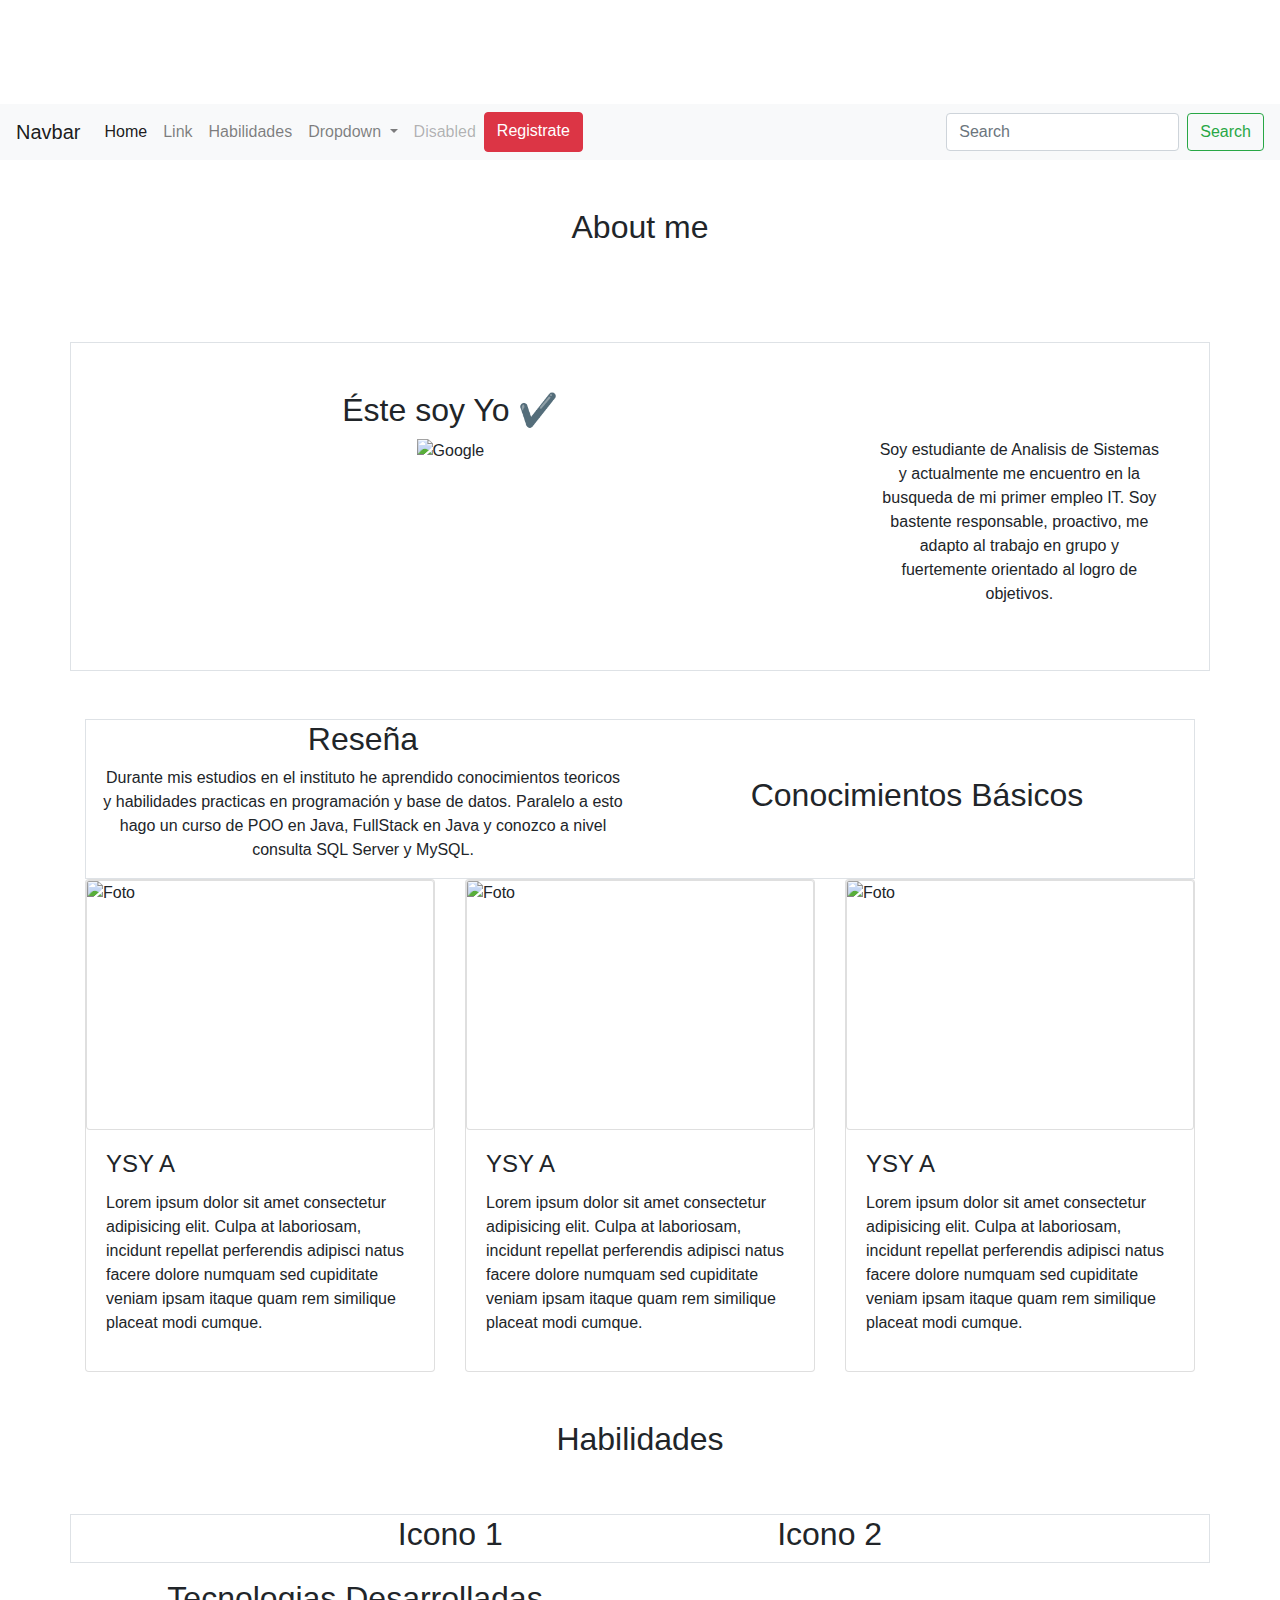
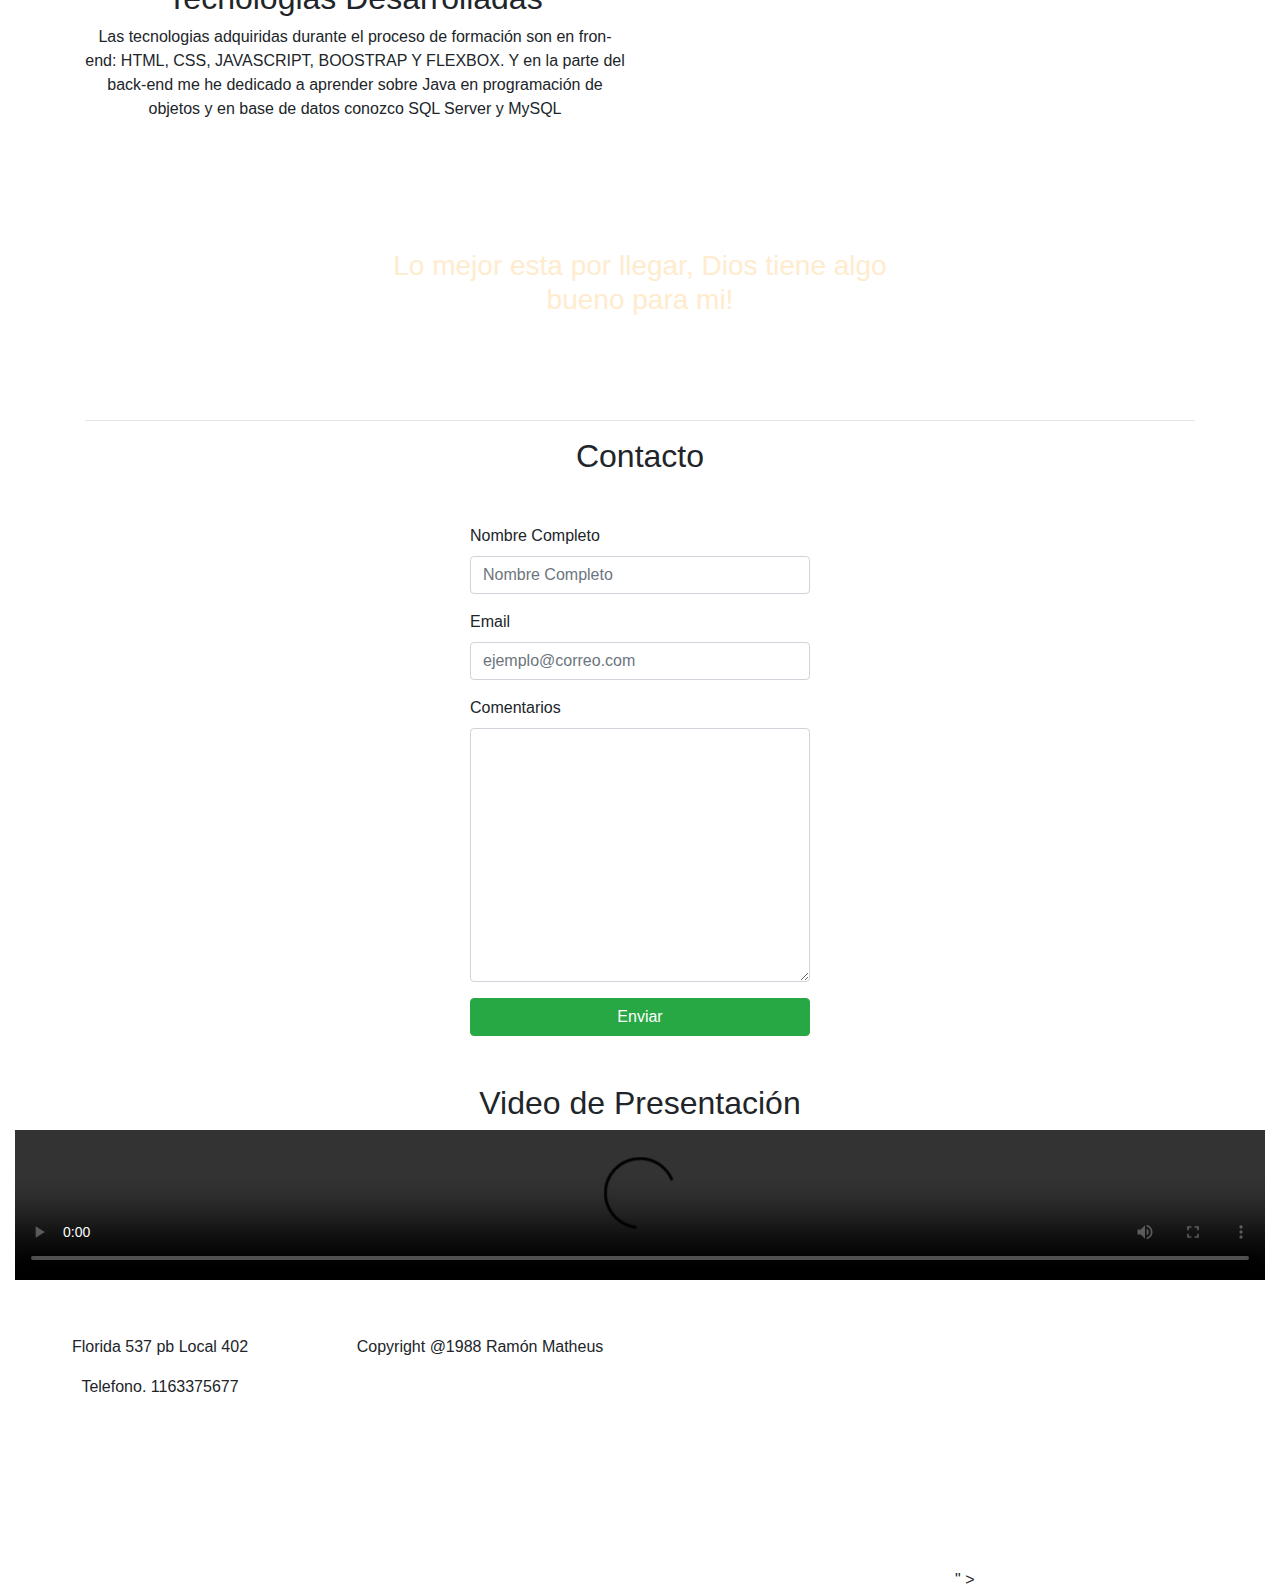
==== index.html @ f7b6ad48 "Add files via upload" ====
<!DOCTYPE html>
<html lang="es">
  <head>
    <meta charset="UTF-8" />
    <meta name="viewport" content="width=device-width, initial-scale=1.0" />
    <title>Resumen Curricular</title>
    <link
      rel="stylesheet"
      href="https://stackpath.bootstrapcdn.com/bootstrap/4.5.2/css/bootstrap.min.css"
      integrity="sha384-JcKb8q3iqJ61gNV9KGb8thSsNjpSL0n8PARn9HuZOnIxN0hoP+VmmDGMN5t9UJ0Z"
      crossorigin="anonymous"
    />
    <link rel="stylesheet" href="css/styles.css" />
    <script
      src="https://kit.fontawesome.com/9eaba3a59c.js"
      crossorigin="anonymous"
    ></script>
  </head>
  <body>
    <header class="container-fluid">
      <div class="row">
        <div class="col">
          <h1 class="text-center text-white pt-5">Ramón Matheus</h1>
        </div>
      </div>
    </header>

    <nav class="navbar navbar-expand-lg navbar-light bg-light">
      <a class="navbar-brand" href="#">Navbar</a>
      <button class="navbar-toggler" type="button" data-toggle="collapse" data-target="#navbarSupportedContent" aria-controls="navbarSupportedContent" aria-expanded="false" aria-label="Toggle navigation">
        <span class="navbar-toggler-icon"></span>
      </button>
    
      <div class="collapse navbar-collapse" id="navbarSupportedContent">
        <ul class="navbar-nav mr-auto">
          <li class="nav-item active">
            <a class="nav-link" href="#">Home <span class="sr-only">(current)</span></a>
          </li>
          <li class="nav-item">
            <a class="nav-link" href="#">Link</a>
          </li>
          <li class="nav-item">
            <a class="nav-link" href="#habilidades">Habilidades</a>
          </li>
          <li class="nav-item dropdown">
            <a class="nav-link dropdown-toggle" href="#" id="navbarDropdown" role="button" data-toggle="dropdown" aria-haspopup="true" aria-expanded="false">
              Dropdown
            </a>
            <div class="dropdown-menu" aria-labelledby="navbarDropdown">
              <a class="dropdown-item" href="#">Action</a>
              <a class="dropdown-item" href="#">Another action</a>
              <div class="dropdown-divider"></div>
              <a class="dropdown-item" href="#">Something else here</a>
            </div>
          </li>
          <li class="nav-item">
            <a class="nav-link disabled" href="#" tabindex="-1" aria-disabled="true">Disabled</a>
          </li>
          <a href="propuestas.html" class="btn btn-danger text-white">Registrate</a>
        </ul>
        <form class="form-inline my-2 my-lg-0">
          <input class="form-control mr-sm-2" type="search" placeholder="Search" aria-label="Search">
          <button class="btn btn-outline-success my-2 my-sm-0" type="submit">Search</button>
        </form>
      </div>
    </nav>





    <div class="container" >
      <h2 class="text-center p-5">About me</h2>
      <div class="row mt-5 text-center border">
        <div class="col-xl-8 col-lg-6 col-xs-8 p-5 imagen">
          <h2 class="text-center">Éste soy Yo ✔</h2>
          <img
            src="images/foto-ramon.jpg"
            alt="Google"
            width="150px"
            height="150px"
          />
        </div>
        <div class="col-xl-4 col-lg-6 col-xs-4 p-5">
          <h2 class="text-white text-center">Descripción</h2>
          <p>
            Soy estudiante de Analisis de Sistemas y actualmente me encuentro en
            la busqueda de mi primer empleo IT. Soy bastente responsable,
            proactivo, me adapto al trabajo en grupo y fuertemente orientado al
            logro de objetivos.
          </p>
        </div>
      </div>


      <div class="container">
        <div class="row mt-5 text-center border">
          <div class="col-xl-6 col-lg-6 col-xs-12">
            <h2>Reseña</h2>
            <p>
              Durante mis estudios en el instituto he aprendido conocimientos
              teoricos y habilidades practicas en programación y base de datos.
              Paralelo a esto hago un curso de POO en Java, FullStack en Java y
              conozco a nivel consulta SQL Server y MySQL.
            </p>
          </div>

          <div class="col-xl-6 col-lg-6 col-xs-12 align-content-center">
            <h2>Conocimientos Básicos</h2>
            <i class="fab fa-html5 icon" style="color: orangered"></i>
            <i class="fab fa-js-square icon" style="color: yellow"></i>
            <i class="fab fa-css3 icon" style="color: deepskyblue"></i>
            <i class="fab fa-bootstrap icon" style="color: darkorchid"></i>
            <i class="fab fa-java" style="color: blanchedalmond"></i>
          </div>
        </div>
      </div>


      <section>
        <div class="row justify-content-center">
          <div class="col-lg-4 col-md-6 col-sm-12 align-content-center">
            <div class="card">
              <img class="card card-img-top" src="images/foto-ramon.jpg" 
             width="250px" height="250px" alt="Foto">
              <div class="card-body">
                <h4 class="card-title">YSY A</h4>
                <p>Lorem ipsum dolor sit amet consectetur adipisicing elit. Culpa at laboriosam, incidunt repellat perferendis adipisci natus facere dolore numquam sed cupiditate veniam ipsam itaque quam rem similique placeat modi cumque.</p>
              </div>
            </div>
          </div>
          <div class="col-lg-4 col-md-6 col-sm-12 align-content-center">
            <div class="card">
              <img class="card card-img-top" src="images/foto-ramon.jpg" 
             width="250px" height="250px" alt="Foto">
              <div class="card-body">
                <h4 class="card-title">YSY A</h4>
                <p>Lorem ipsum dolor sit amet consectetur adipisicing elit. Culpa at laboriosam, incidunt repellat perferendis adipisci natus facere dolore numquam sed cupiditate veniam ipsam itaque quam rem similique placeat modi cumque.</p>
              </div>
            </div>
          </div>
          <div class="col-lg-4 col-md-6 col-sm-12 align-content-center">
            <div class="card">
              <img class="card card-img-top" src="images/foto-ramon.jpg" 
             width="250px" height="250px" alt="Foto">
              <div class="card-body">
                <h4 class="card-title">YSY A</h4>
                <p>Lorem ipsum dolor sit amet consectetur adipisicing elit. Culpa at laboriosam, incidunt repellat perferendis adipisci natus facere dolore numquam sed cupiditate veniam ipsam itaque quam rem similique placeat modi cumque.</p>
              </div>
            </div>
          </div>
        </div>
      </section>

     


      <section class="row justify-content-center pt-5">
        <h2 id="habilidades">Habilidades</h2>
      </section>
      <section class="row mt-5 justify-content-center border">
        <div class="col-xl-4 col-lg-6 col-xs-4 text-center">
          <h2>Icono 1</h2>
          <i class="fab fa-html5 icon" style="color: orangered"></i>
          <i class="fab fa-js-square icon" style="color: yellow"></i>
        </div>

        <div class="col-xl-4 col-lg-6 col-xs-4 text-center">
          <h2>Icono 2</h2>
          <i class="fab fa-js-square icon" style="color: yellow"></i>
          <i class="fab fa-html5 icon" style="color: orangered"></i>
        </div>
      </section>

      <div class="row py-3 pb-3">
        <div class="col-6 text-center">
          <h2>Tecnologias Desarrolladas</h2>
          <p>
            Las tecnologias adquiridas durante el proceso de formación son en
            fron-end: HTML, CSS, JAVASCRIPT, BOOSTRAP Y FLEXBOX. Y en la parte
            del back-end me he dedicado a aprender sobre Java en programación de
            objetos y en base de datos conozco SQL Server y MySQL
          </p>
        </div>

        <div class="col-6">
          <div class="row">
            <div class="col-6">
              <i class="fab fa-html5 icon" style="color: orangered"></i>
            </div>
            <div class="col-6">
              <i class="fab fa-js-square icon" style="color: yellow"></i>
            </div>
            <div class="col-6">
              <i class="fab fa-bootstrap icon" style="color: darkorchid"></i>
            </div>
            <div class="col-6">
              <i class="fab fa-java icon" style="color: chocolate"></i>
            </div>
          </div>
        </div>
      </div>

      <section id="frase" class="container-fluid frase mt-5 mb-5">
        <div class="row justify-content-center">
          <div class="col-6 pt-5 pb-5">
            <h3 class="text-center" style="color: blanchedalmond">
              Lo mejor esta por llegar, Dios tiene algo bueno para mi!
            </h3>
          </div>
        </div>
      </section>

      <hr />
      <section class="container">
        <h2 class="text-center">Contacto</h2>
        <div class="row mt-5 justify-content-center">
          <div class="col-xl-4 col-lg-6 col-xs-12">
            <form method="POST" action="#">
              <div class="form-group">
                <label for="nombre">Nombre Completo</label>
                <input
                  class="form-control"
                  type="text"
                  placeholder="Nombre Completo" id="nombre"
                />
              </div>
              <div class="form-group">
                <label for="email">Email</label>
                <input
                  class="form-control"
                  type="email"
                  placeholder="ejemplo@correo.com" id="email"
                />
              </div>
              <div class="form-group">
                <label for="comentarios">Comentarios</label>
                <textarea
                  class="form-control area"
                  placeholder="Comentarios"
                  name="Comentarios"
                  id="comentario"
                  cols="30"
                  rows="10" id="comentarios"
                >
                </textarea>
              </div>

              <button class="btn btn-success btn-block">Enviar</button>
            </form>
          </div>
        </div>
      </section>
    </div>

    <section class="container-fluid mt-5">
      <h2 class="text-center">Video de Presentación</h2>
      <div>
        <video class="video" src="videos/DOO parte2.mp4" width="100%" height="100%" autoplay loop controls></video>
      </div>
    </section>

    <footer class="container-fluid mt-5">
      <div class="row">
        <div class="col-3 text-center">
          <address>
            <p>Florida 537 pb Local 402</p>
          </address>
          <p>Telefono. 1163375677</p>
          <i class="fab fa-instagram-square fa-2x"></i>
          <i class="fab fa-twitter-square fa-2x"></i>
          <i class="fab fa-facebook fa-2x"></i>
          <i class="fab fa-linkedin fa-2x"></i>
        </div>

        <div class="col-3 text-center">
          <p>Copyright @1988 Ramón Matheus</p>
        </div>

        <div class="col-4 justify-content-center">
          <iframe
            src="https://www.google.com/maps/embed?pb=!1m18!1m12!1m3!1d3283.4630016782417!2d-58.43369018476994!3d-34.61773818045586!2m3!1f0!2f0!3f0!3m2!1i1024!2i768!4f13.1!3m3!1m2!1s0x95bcca448a208e85%3A0xd27a1fe81e1ceddc!2sDoblas%20117%2C%20C1424%20BLC%2C%20Buenos%20Aires!5e0!3m2!1ses-419!2sar!4v1599321712382!5m2!1ses-419!2sar" width="300" height="250" frameborder="0" style="border:0;" allowfullscreen="" aria-hidden="false" tabindex="0"></iframe>"
            
          ></iframe>
        </div>
      </div>
    </footer>
  </body>
</html>
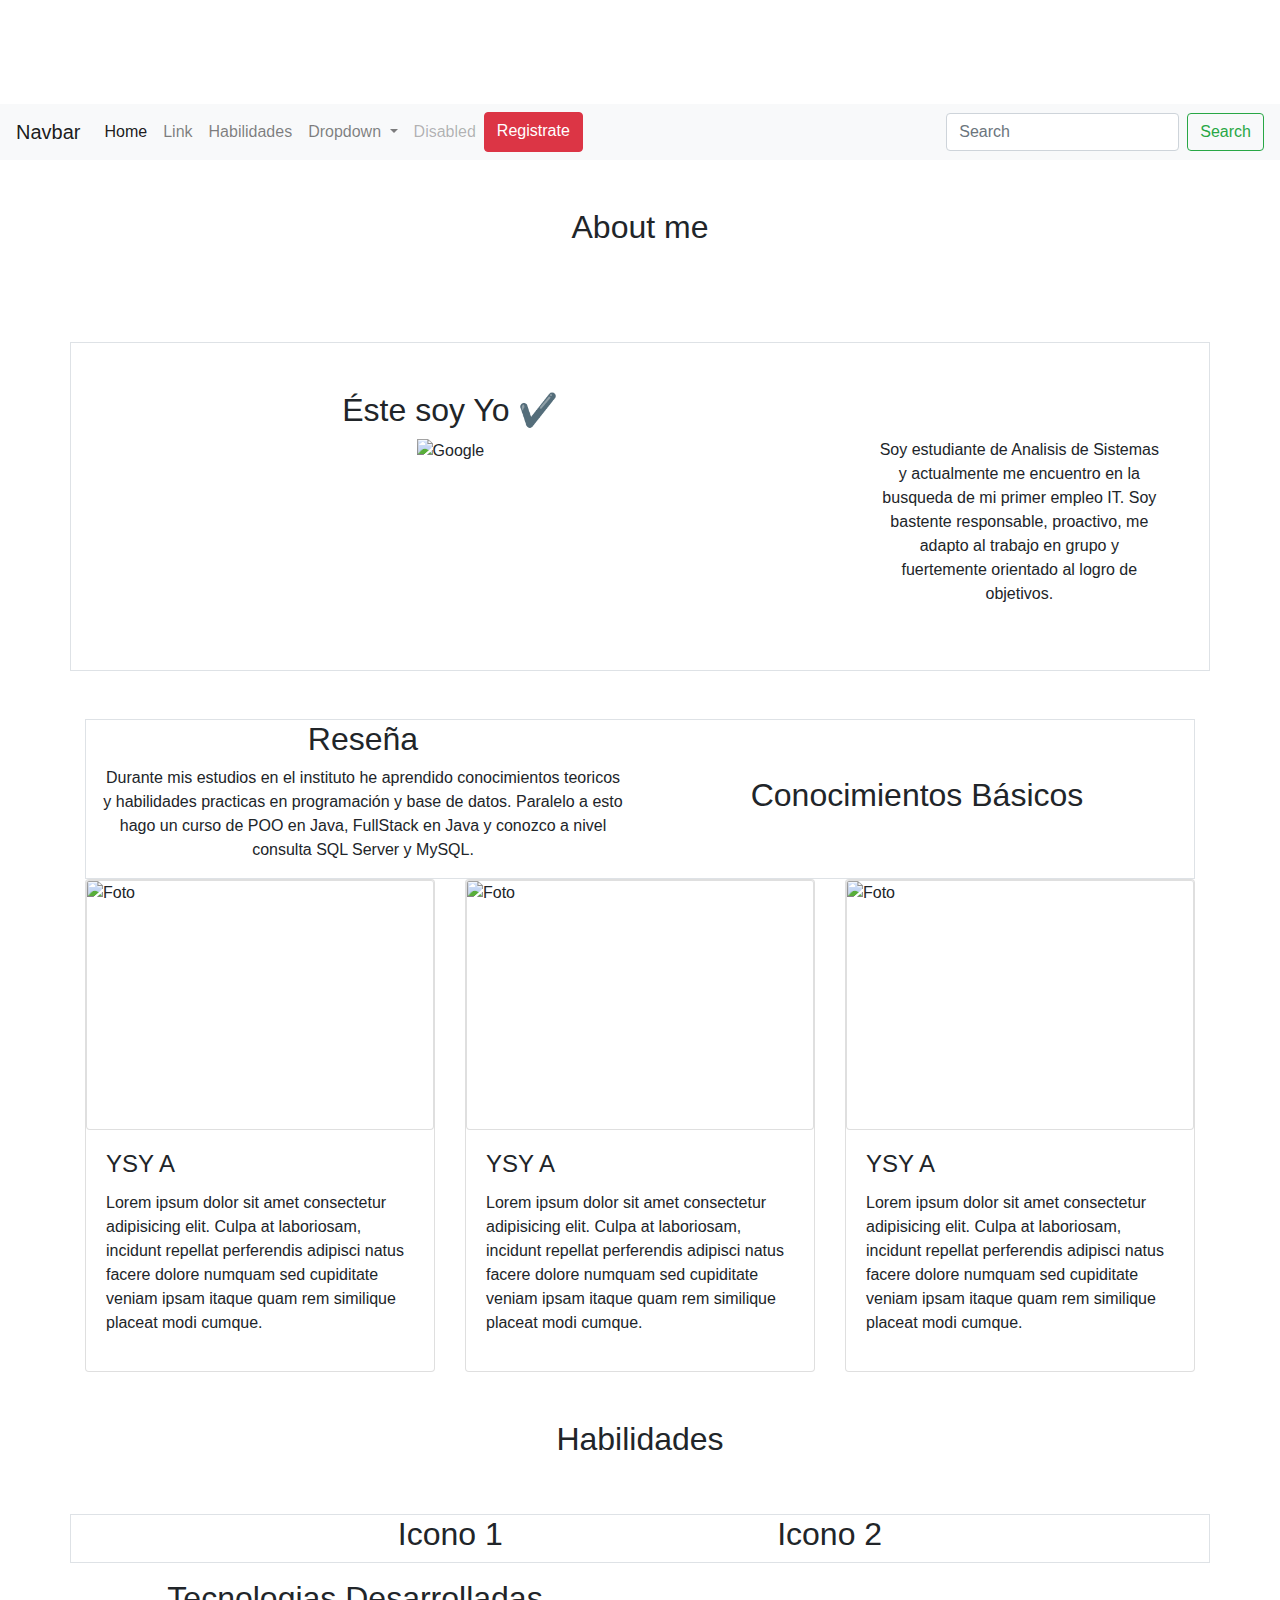
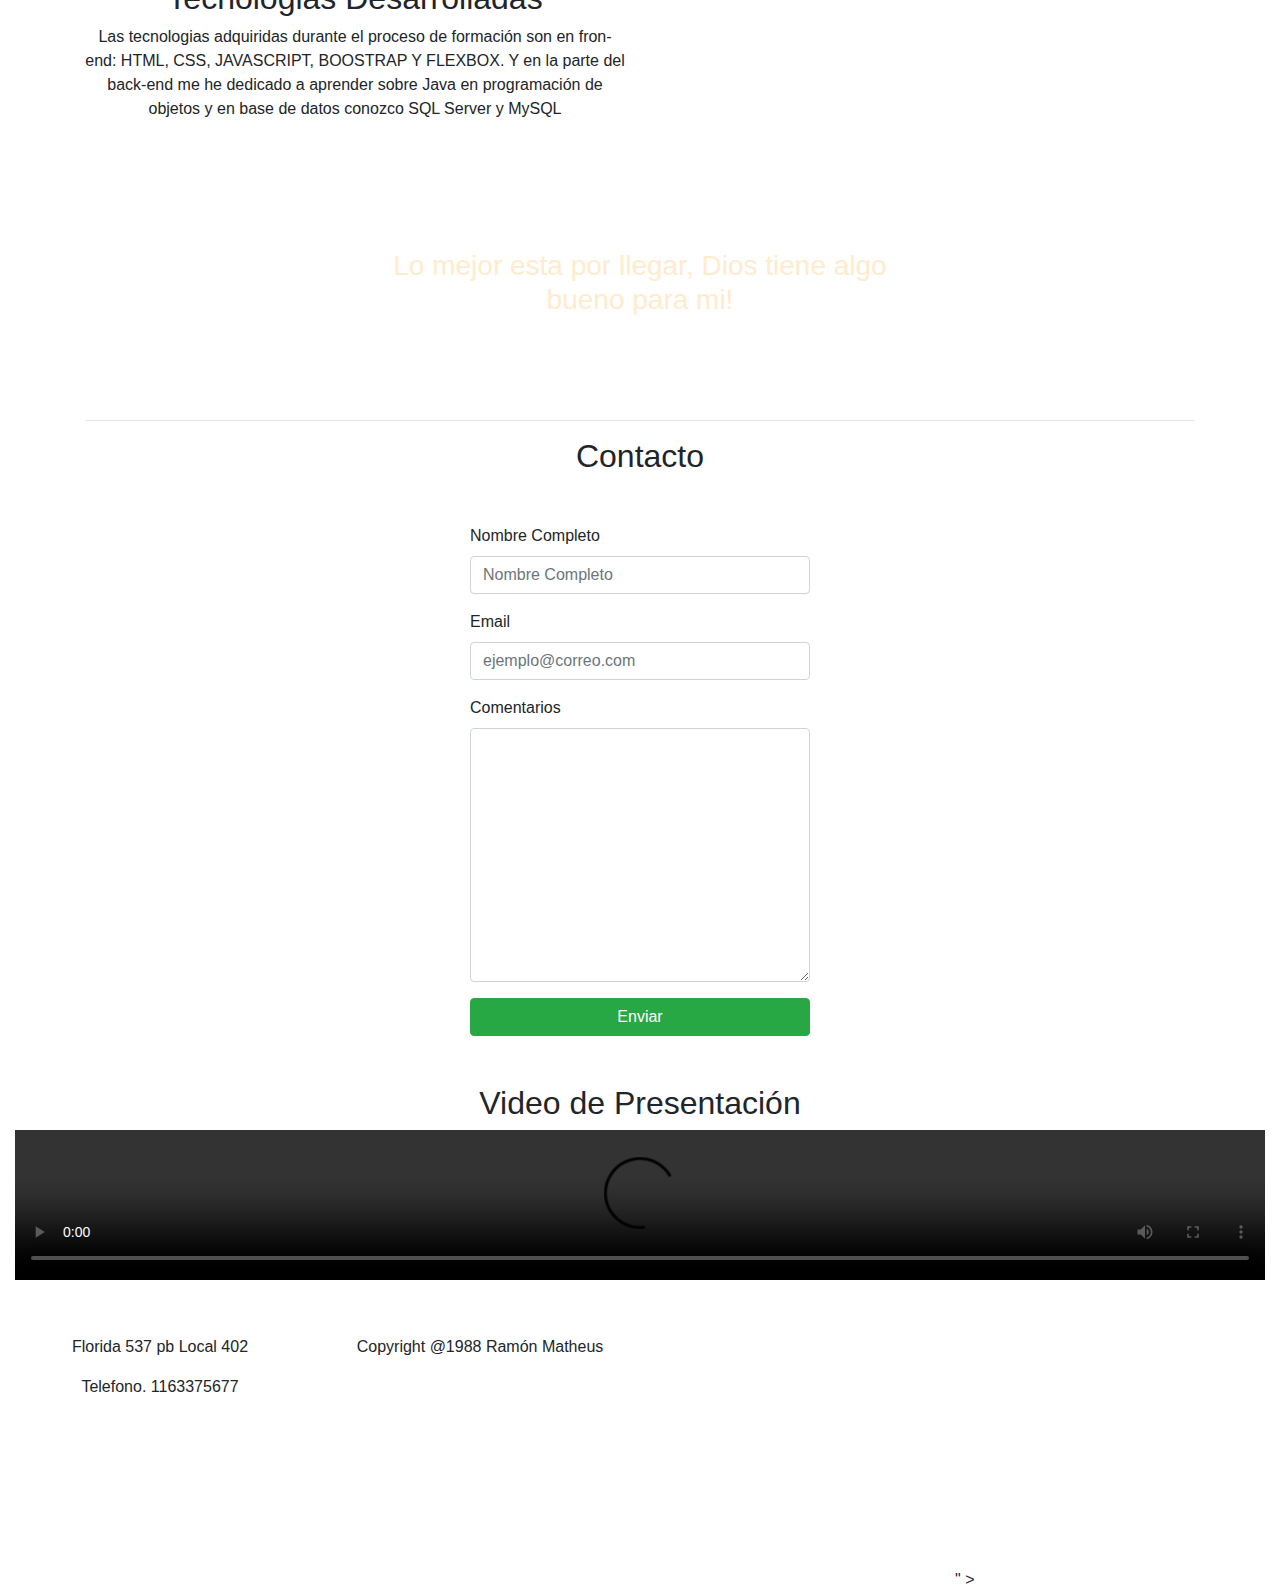
==== commit 55b5ed72: "Cambio del nombre" ====
--- a/index.html
+++ b/index.html
@@ -20,7 +20,7 @@
     <header class="container-fluid">
       <div class="row">
         <div class="col">
-          <h1 class="text-center text-white pt-5">Ramón Matheus</h1>
+          <h1 class="text-center text-white pt-5">Ramón G. Matheus</h1>
         </div>
       </div>
     </header>
